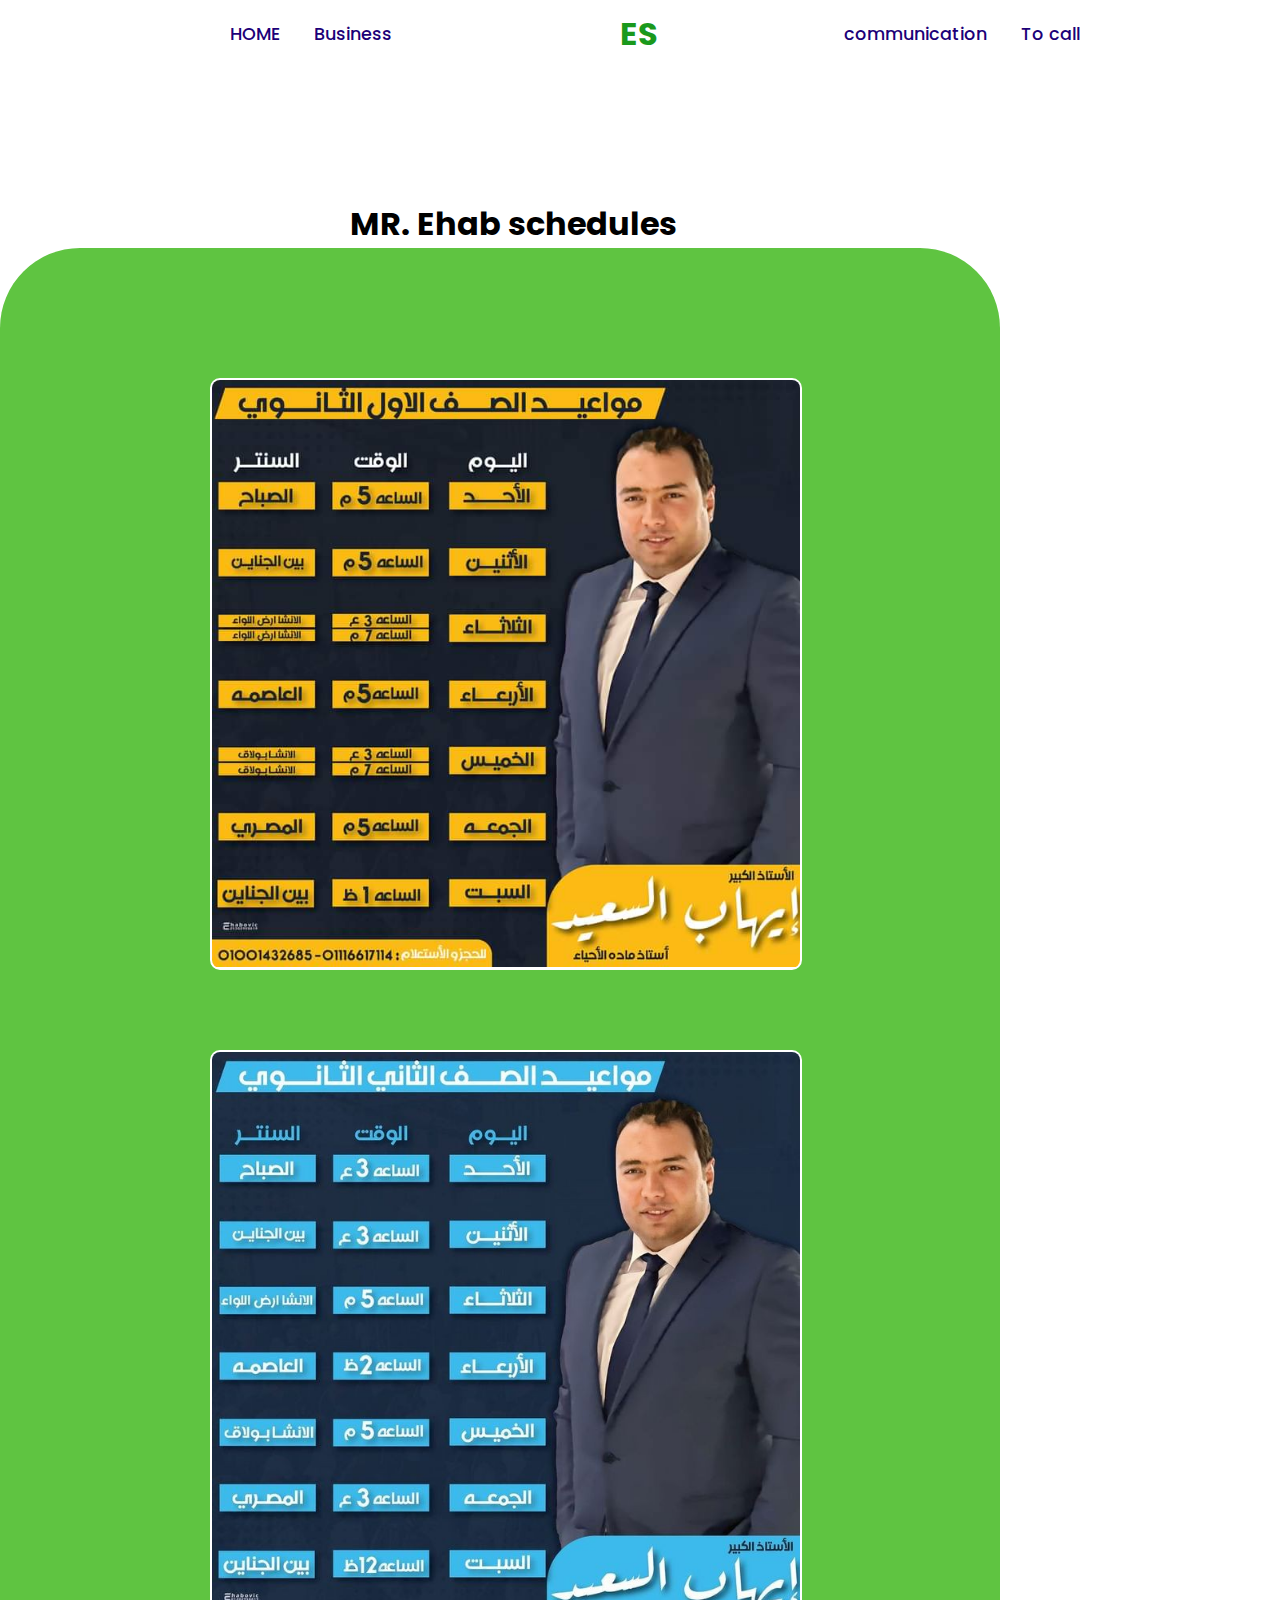
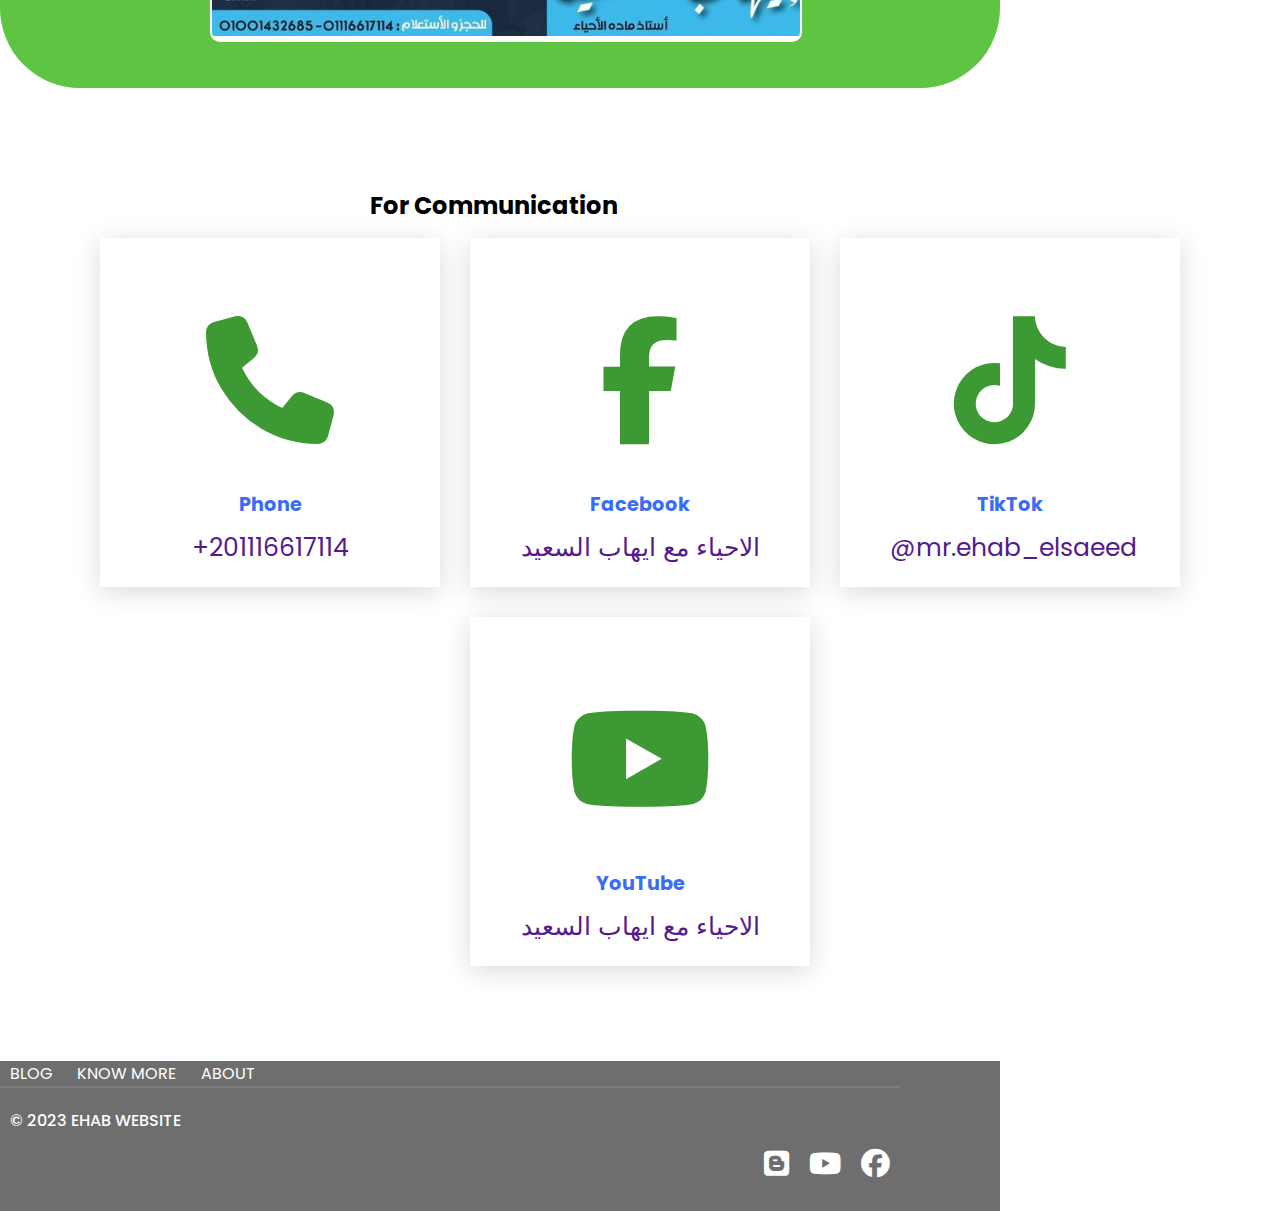
==== index.html @ f59475f7 "Update index.html" ====
<!DOCTYPE html>
<html lang="en">
<head>
    <meta charset="UTF-8">
    <title>Ehab </title>
    <link rel="stylesheet" href="https://cdnjs.cloudflare.com/ajax/libs/font-awesome/6.1.0/css/all.min.css">
    <link rel="stylesheet" href="Ehab1.css">
    <link rel="stylesheet" href="Ehab.js">
   	
</head>

    
   
   
    

<body>
    <header class="hed1">
        <nav class="navigation1">
            <a href="#heme">HOME</a>        
            <a href="#Business">Business </a>
    
                                                                           </nav>
       <h1 class="logo"> ES</h1>
        
       <nav class="navigation2">
          <a href="file:///storage/emulated/0/Android/data/com.teejay.trebedit/files/TrebEdit%20user%20files/%D9%85%20%D8%A5%D9%8A%D9%87%D8%A7%D8%A8%20%D8%A7%D9%84%D8%B3%D8%B9%D9%8A%D8%AF%D9%A2/index.html">communication</a>
          <a href="#Tocall">To call</a> 
           
             </nav> 
             
                      
        
    </header> 
    
   
    <section class="box">
      
        
    </section>
    
    <section class="table">
      <div class="main">
          
        <h1>MR. Ehab schedules </h1>
        </div>
        <div class="card1">
        
        
        <div class="project-card">
        <div class="img5">
        <img  src="FB_IMG_1678652849271.jpg" >
        </div>
        </div>
        
   
        <div class ="project-card">
        <div class="img5">
        <img  src="e63c7fb81c7fb46b7e1b4ccbc9c3e636.jpg" >
        </div>
        </div>
        
        </div>
        
    </section>
    
    
    
    <section class="cards contact" id="contact">
       <h2 class="title">For Communication</h2>
  <div class="content">
<div class="card">
<div class="icon">
<i class="fa-solid fa-phone"></i>
</div>
<div class="info">
    <h3>Phone</h3>    
<a href="">+201116617114 </a>

</div>   
</div>
 
 
 
 
<div class="card">
<div class="icon">
<i class="fa-brands fa-facebook-f"></i>
</div>
<div class="info">
    <h3>Facebook</h3>    
<a href="">الاحياء مع ايهاب السعيد</a>
</div>
</div>


<div class="card">
<div class="icon">
<i class="fa-brands fa-tiktok"></i>
</div>
<div class="info">
    <h3>TikTok</h3>    
<a href="">@mr.ehab_elsaeed </a>
</div>
</div> 


<div class="card">
<div class="icon">
<i class="fa-brands fa-youtube"></i>
</div>
<div class="info">
    <h3>YouTube</h3>    
<a href="">الاحياء مع ايهاب السعيد</a>

</div>
</div> 

   </section>
   
  <footer class="footer">
  
    
     
       
       
        
    
    <div class="footer-blog">
        <a href="#">BLOG</a>
        <a href="#">KNOW MORE</a>
        <a href="#">ABOUT</a>
       <hr class="hr" color="#7e7e7e"
    </div>
    
         <p class="footer-title">&copy 2023 EHAB WEBSITE</p>
         
         
    <div class="social-icons">
<a    class="icons-footer" href="https://www.facebook.com/profile.php?id=100033257303692"><i class="fa-brands fa-facebook"></i></a>
<a class="icons-footer" href="https://youtube.com/c/Mohmaedkhaled"><i class="fa-brands fa-youtube"></i></a>
<a class="icons-footer" href="https://mohmaedkhaled.blogspot.com/?m=1"><i class="fa-brands fa-blogger"></i></a>
    </div>
    
</footer>

  
   
   
</body>
</html>
---- Ehab1.css ----
@import url('https://fonts.googleapis.com/css2?family=Poppins:ital,wght@0,100;0,200;0,300;0,400;0,500;0,600;0,700;0,800;0,900;1,100;1,200;1,300;1,400;1,500;1,600;1,700;1,800;1,900&display=swap');
*{
    font-family: 'Poppins', sans-serif;
    margin: 0;
    padding: 0;
    box-sizing: border-box;
    scroll-behavior: smooth;
     
}

body{
    background: white;
}

header{
    background-color: white;
    width: 100%;
    position: fixed;
    z-index: 999;
    display: flex;
    justify-content: space-between;
    align-items: center;
    padding: 10px 200px;
    
}

.logo{
    align-items: center;
    padding-left: 70px;
    color: #1a991c;
}

.navigation1 a{
    color: #1c0078;
    text-decoration: none;
    font-size: 1.1em;
    font-weight: 500;
    padding-left: 30px;
    align-items: center;
}


.navigation2 a{
    color: #1c0078;
    text-decoration: none;
    font-size: 1.1em;
    font-weight: 500;
    padding-left: 30px;
    align-items: center;
}





.section{
    padding: 100px 100px;
}


 
.box10{
   background: url ('bf3ea0ae7583eadf398afad9adbdd1b9.jpg') no-repeat;
   width: 1000px;
   height: 500px;  
   background-size: cover; 
 
}













.main h1{
    padding-top: 200px;
    padding-left: 350px;
    
}


.card1{
    background: #5fc441;
    width: 1000px; 
    height: 90em;
    border-radius: 80px;  
    padding-top: 50px;    
}



.project-card{
    background-color: #fff;
    border: 2px solid #fff;
    min-height: 14em;
    width: 37em;
    height: 37em;
    overflow: hidden;
    border-radius: 10px;
    margin: 20px;
    transition: 0.7s ease;
    margin-left: 210px;
    margin-top: 5em;
    }


.project-card:hover{
    transform: scale(1.1);
    }


.project-card:hover .project-image{
    opacity: 0.9;
    }


.img5 img{
    width: 100%;
    height: 100%;
    
}


















.first1{
    padding-top: 40px;
    padding-left: 350px;
}

.first2{
    padding-left: 350px;
}


.title{
    padding-top: 100px;
    padding-left: 370px;
}

#contact{
    padding-bottom: 80px;
}


.content{
    display: flex;
    justify-content: center;
    flex-direction: row;
    flex-wrap: wrap;
    }


.card{
    background-color: #ffffff;
    width: 21.25em;
    box-shadow: 0 5px 25px rgba(1 1 1 / 15%);
    border-redius: 50px;
    padding: 50px;
    margin: 15px;
    padding-bottom: 20px;      
    transition: 0.7s ease;   
    }


.card:hover{
    transform: scale(1.1);
    transition: 0.7s ease;
    }
    
    
    
    .icon{
    color: #3d9933;
    font-size: 8em;
    text-align: center;
    }
    
    
.info{
    text-align: center;
    }


.info h3{
    color: #3a6cf4;
    font-size: 1.2em;
    font-weight: 700;
    margin: 10px;
    }

.info a{
    font-size: 25px;
    text-decoration: none;
}











.footer{
    background-color: #6e6e6e;
    color: #fff;
    width: 1000px;
    height: 150px;
    display: flex;
    justify-content: space-between;
    
    }
    
.footer-blog a{
    
    justify-content: space-between;
    text-decoration: none;
    padding: 10px;
    color: white;
    
}

.hr{
    
    width: 900px;
       
    
}



.footer-title{
    font-size: 1.0em;
    font-weight: 500;
    color: white;
    padding-top: 20px;
    padding-left: 10px;
   
    }

.social-icons a{
    color: white;
    font-size: 1.3em;
    font-weight: 600;  
    font-width: -1.0em;  
    padding-bottom: 40px;
    float: right;
   
}

.icons-footer{
    font-size: 1.8em;
    font-weight: 20px;
    background: none;
    color: none;
    
}


@media(min-width: 1024px){
    
}
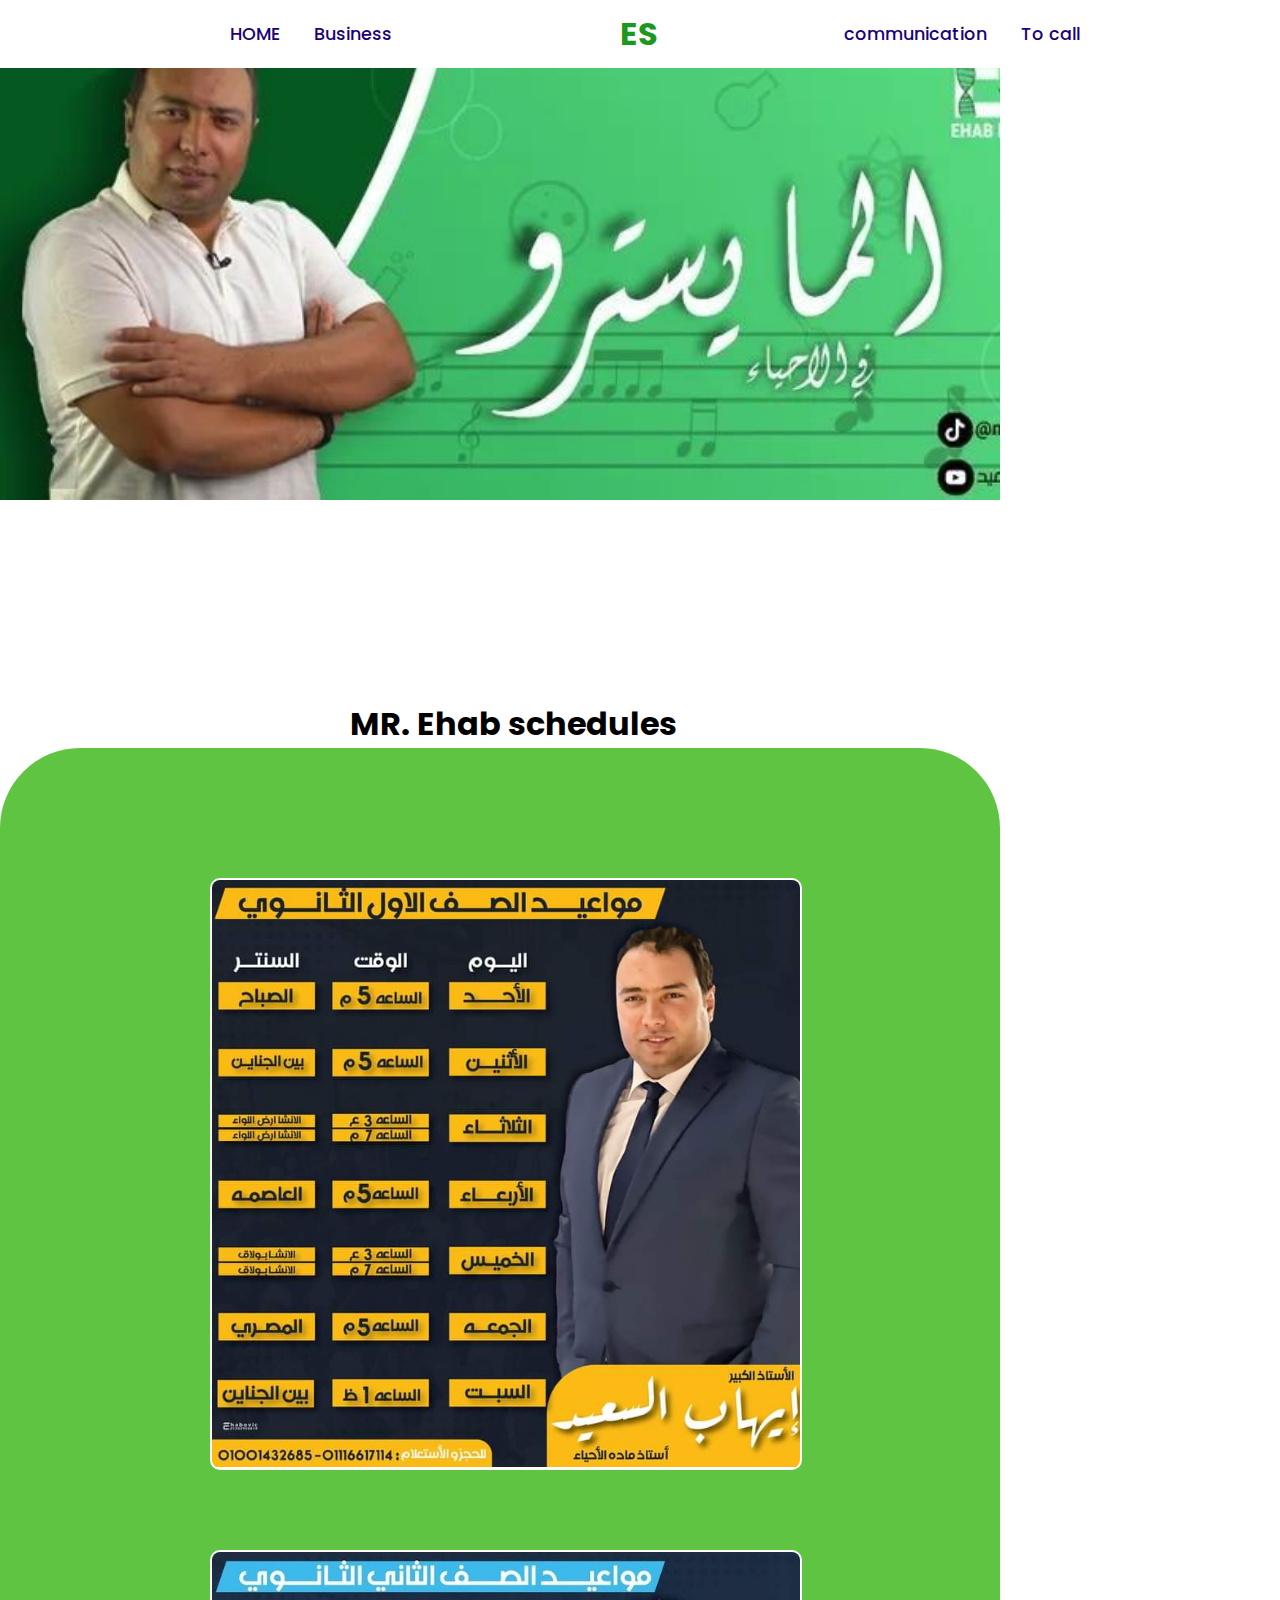
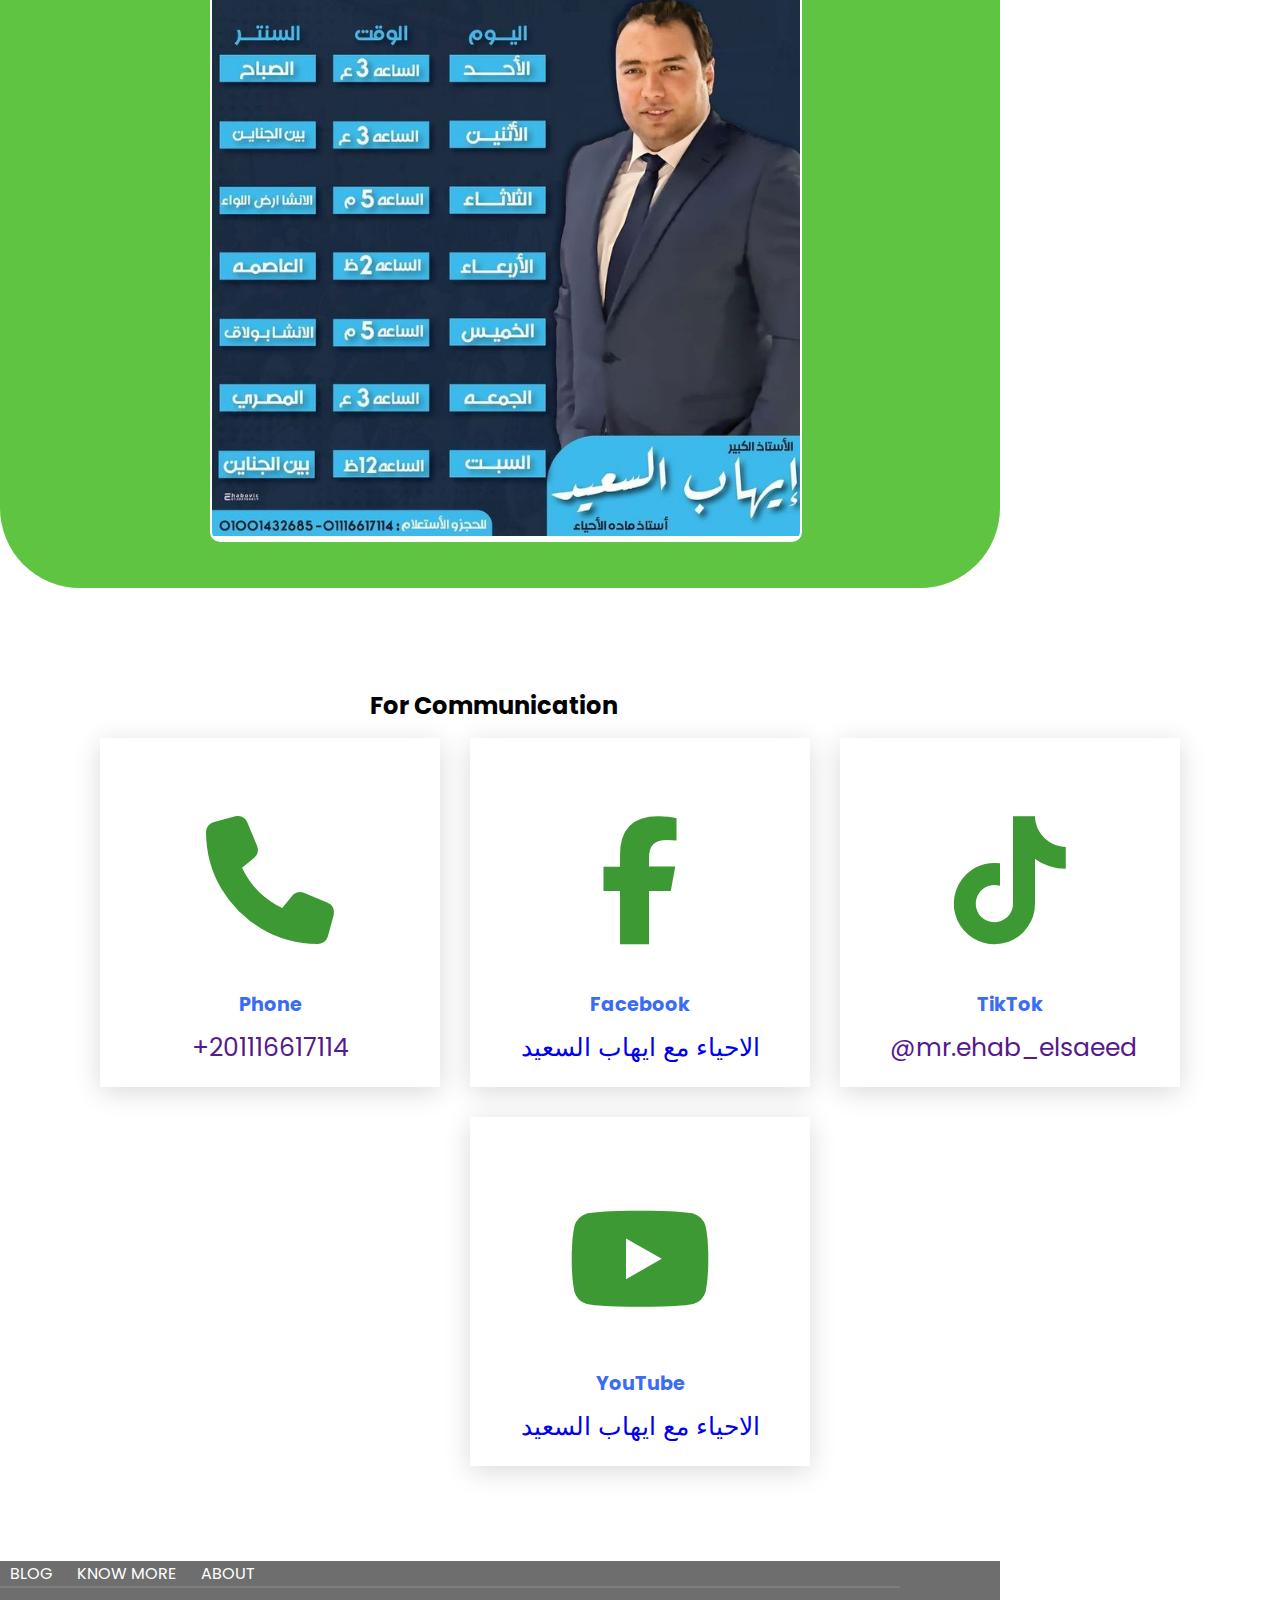
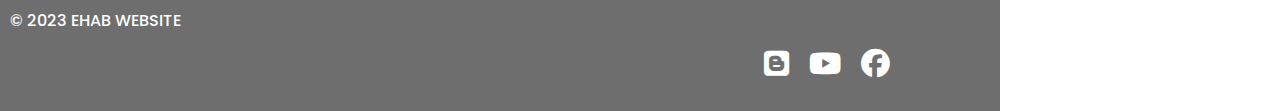
==== commit 7b91f2b8: "Update index.html" ====
--- a/index.html
+++ b/index.html
@@ -89,7 +89,7 @@
 </div>
 <div class="info">
     <h3>Facebook</h3>    
-<a href="">الاحياء مع ايهاب السعيد</a>
+<a href="https://www.facebook.com/groups/437648330037632/?ref=share&mibextid=NSMWBT">الاحياء مع ايهاب السعيد</a>
 </div>
 </div>
 
@@ -111,7 +111,7 @@
 </div>
 <div class="info">
     <h3>YouTube</h3>    
-<a href="">الاحياء مع ايهاب السعيد</a>
+<a href="https://youtube.com/@user-yg1wc6hu7i">الاحياء مع ايهاب السعيد</a>
 
 </div>
 </div> 
--- a/Ehab1.css
+++ b/Ehab1.css
@@ -52,31 +52,19 @@
 
 
 
-
 .section{
     padding: 100px 100px;
 }
 
 
  
-.box10{
-   background: url ('bf3ea0ae7583eadf398afad9adbdd1b9.jpg') no-repeat;
+.box{
+   background: url('bf3ea0ae7583eadf398afad9adbdd1b9.jpg') no-repeat;
    width: 1000px;
    height: 500px;  
    background-size: cover; 
  
 }
-
-
-
-
-
-
-
-
-
-
-
 
 
 .main h1{
@@ -136,14 +124,6 @@
 
 
 
-
-
-
-
-
-
-
-
 .first1{
     padding-top: 40px;
     padding-left: 350px;
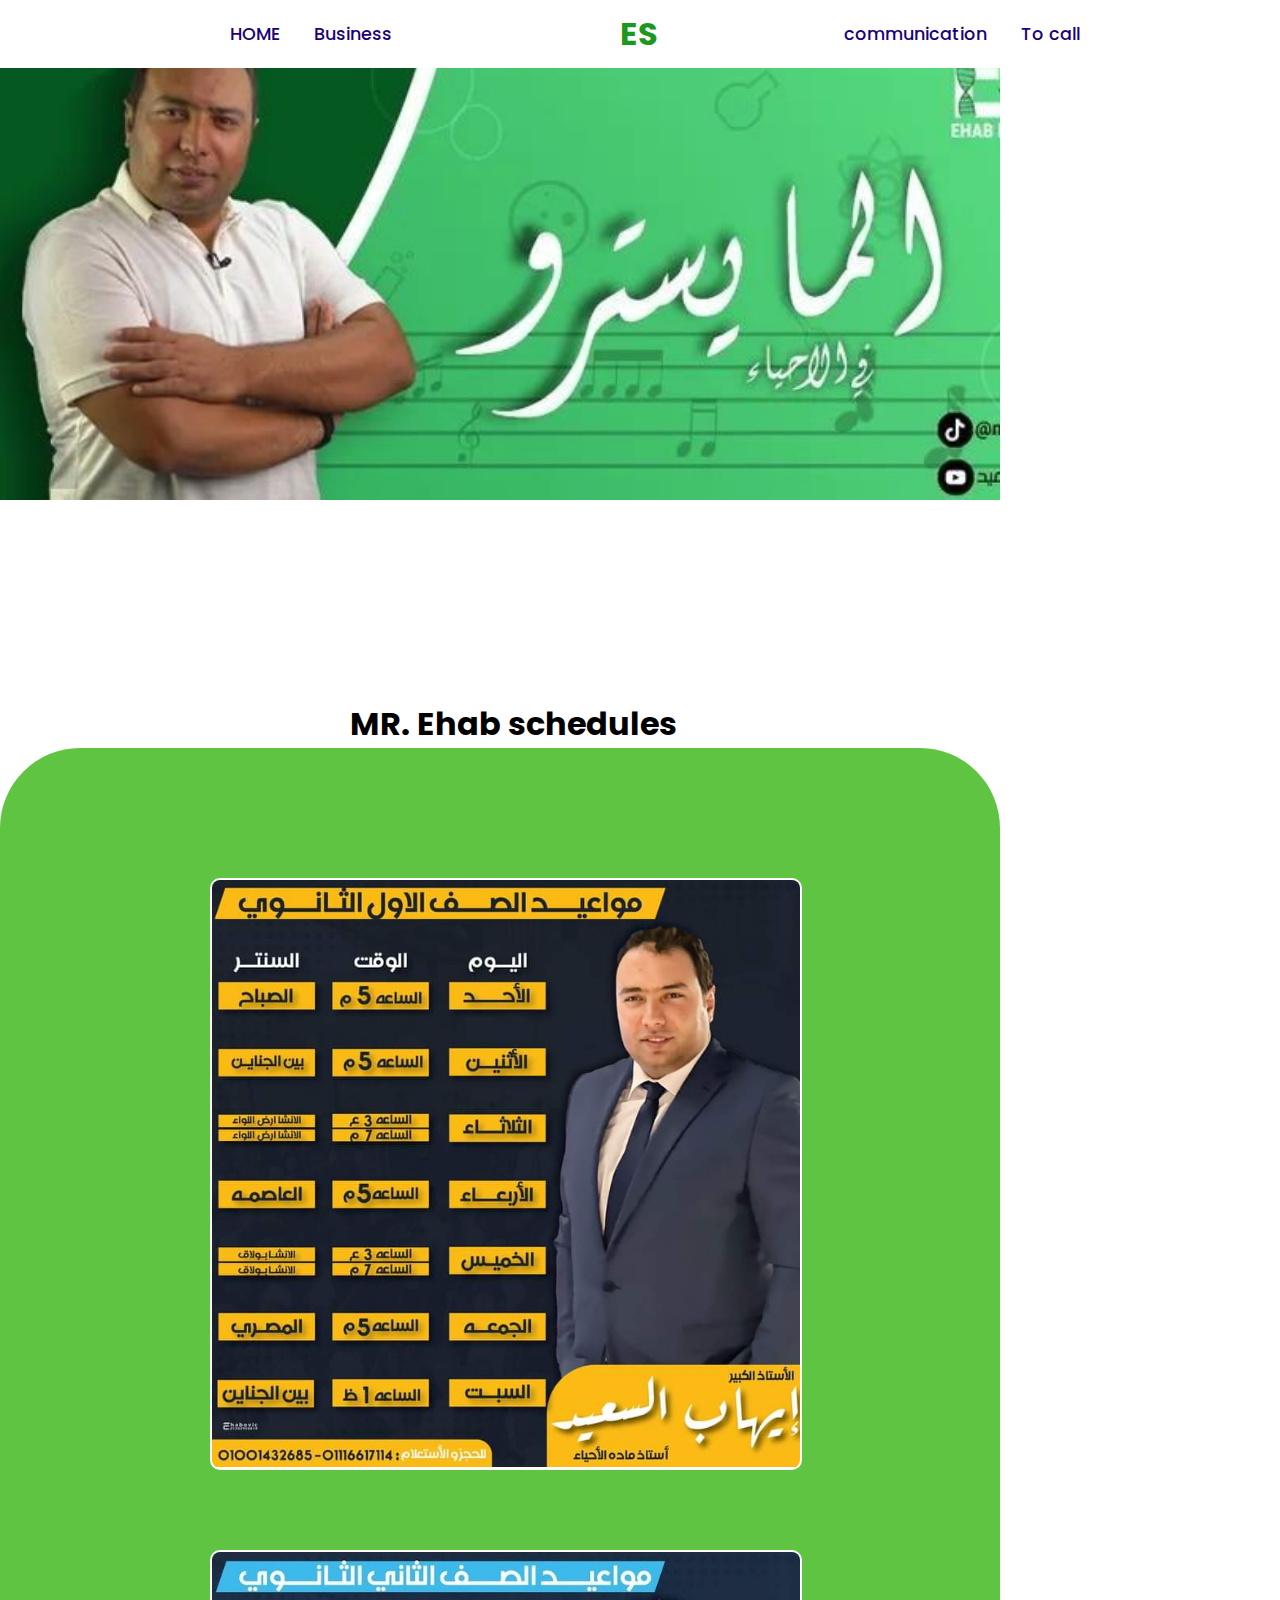
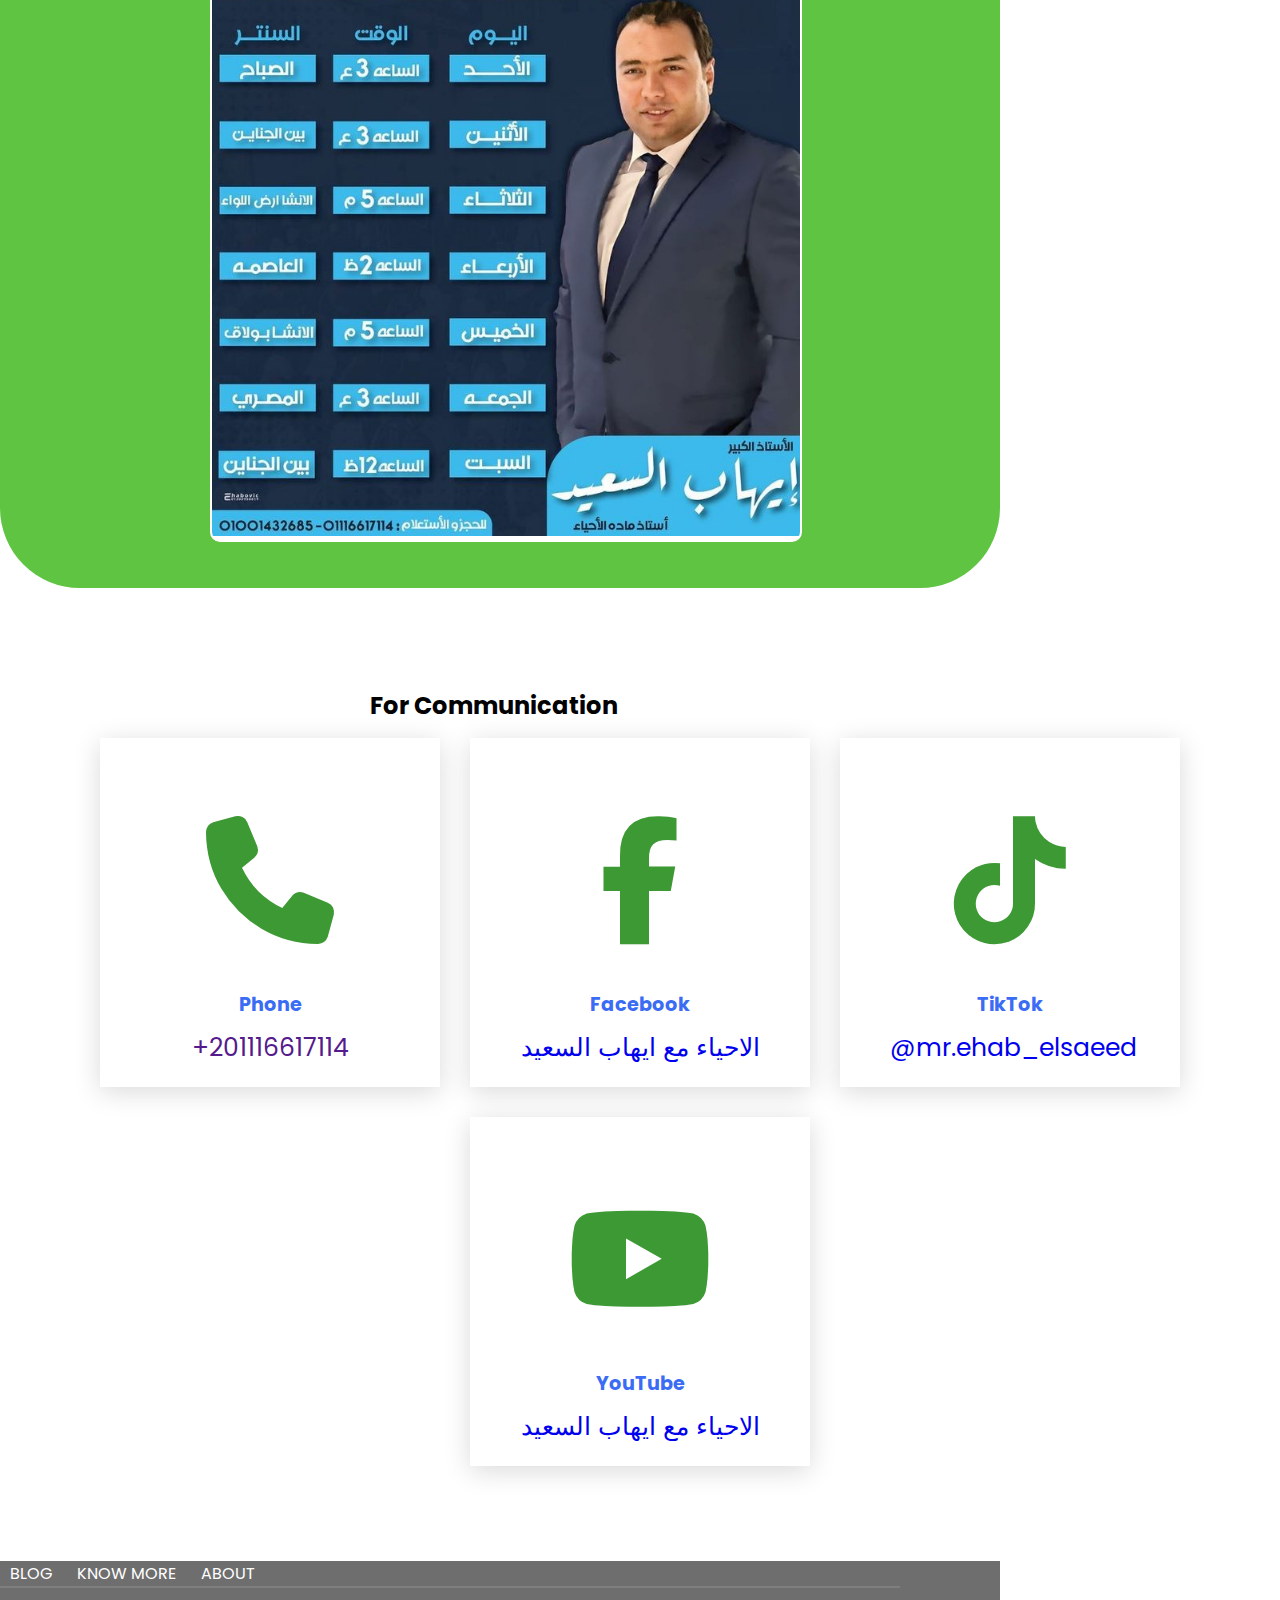
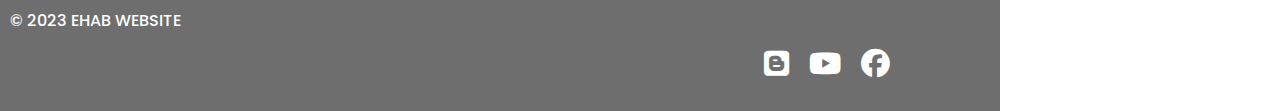
==== commit 308ef87e: "Update index.html" ====
--- a/index.html
+++ b/index.html
@@ -100,7 +100,7 @@
 </div>
 <div class="info">
     <h3>TikTok</h3>    
-<a href="">@mr.ehab_elsaeed </a>
+<a href="https://www.tiktok.com/@mr.ehab_elsaeed?lang=ar&is_from_webapp=1&sender_device=mobile&sender_web_id=7150633270202910214">@mr.ehab_elsaeed </a>
 </div>
 </div> 
 
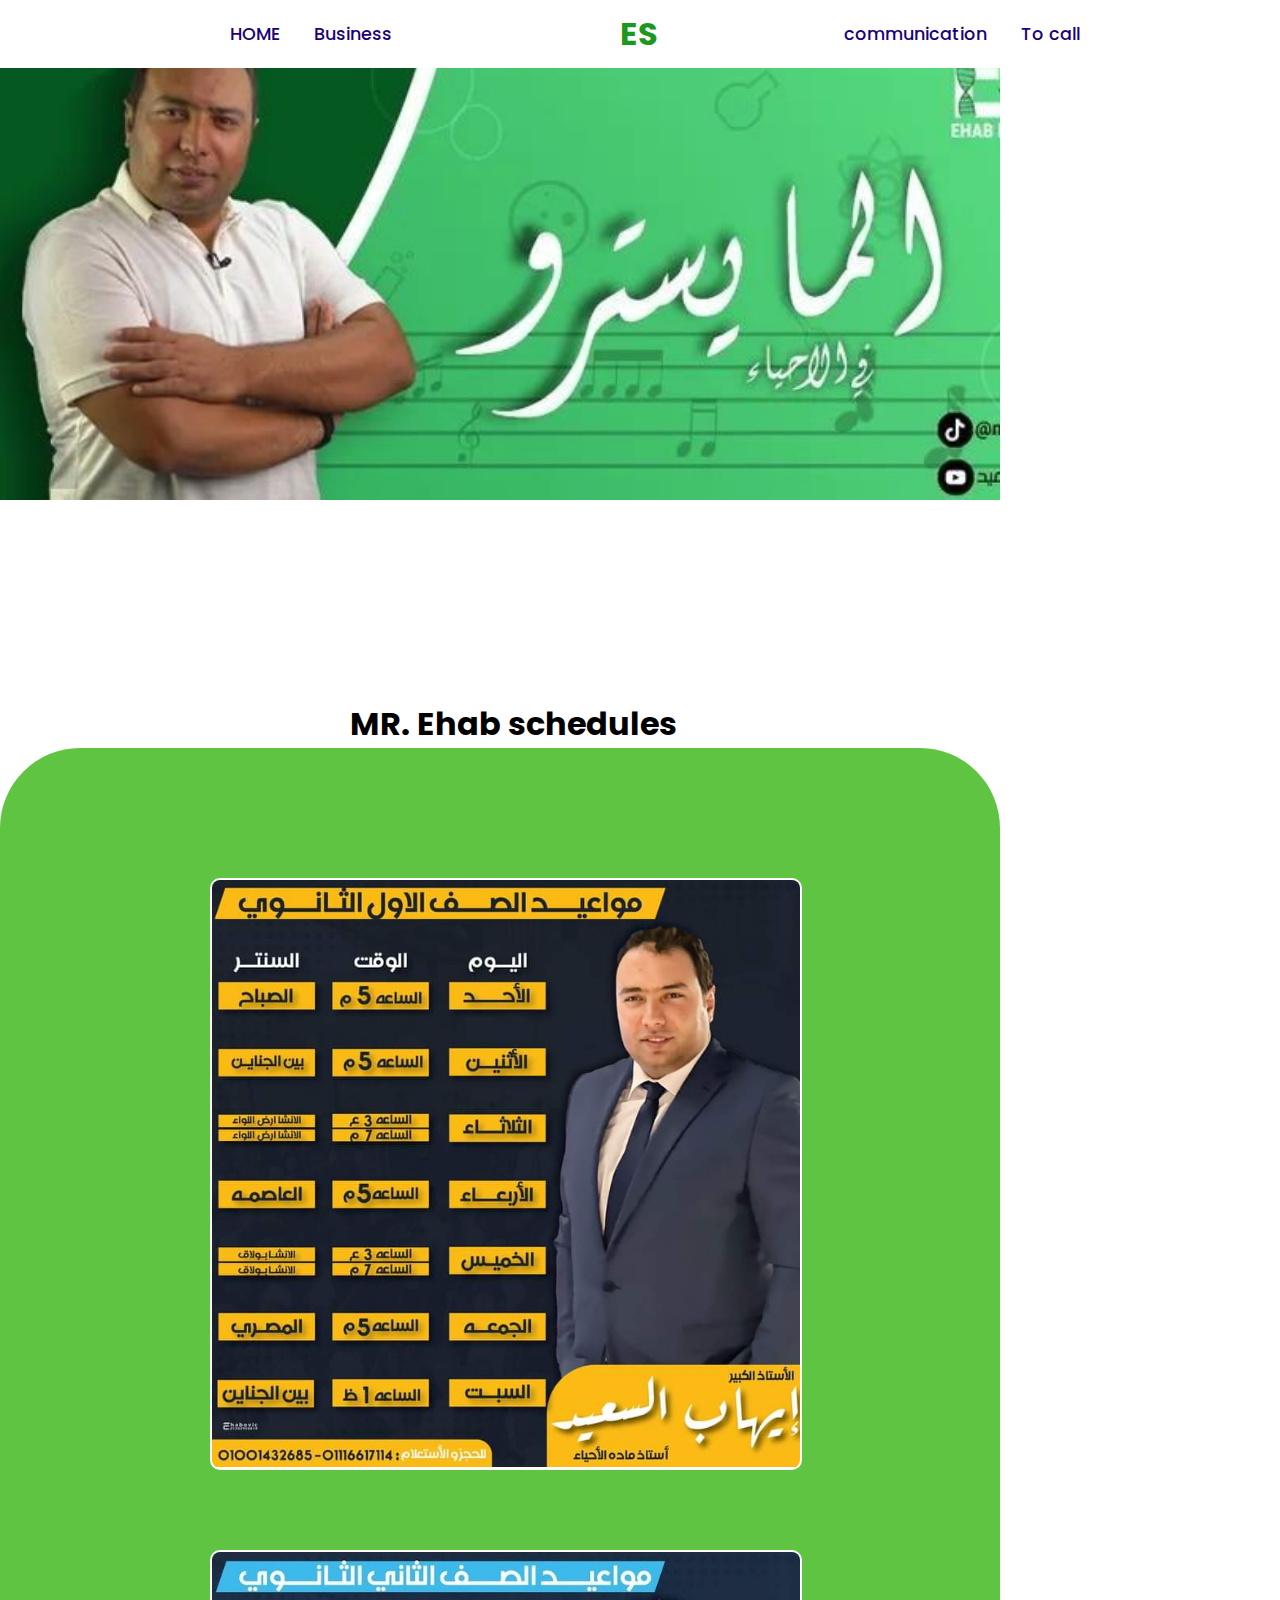
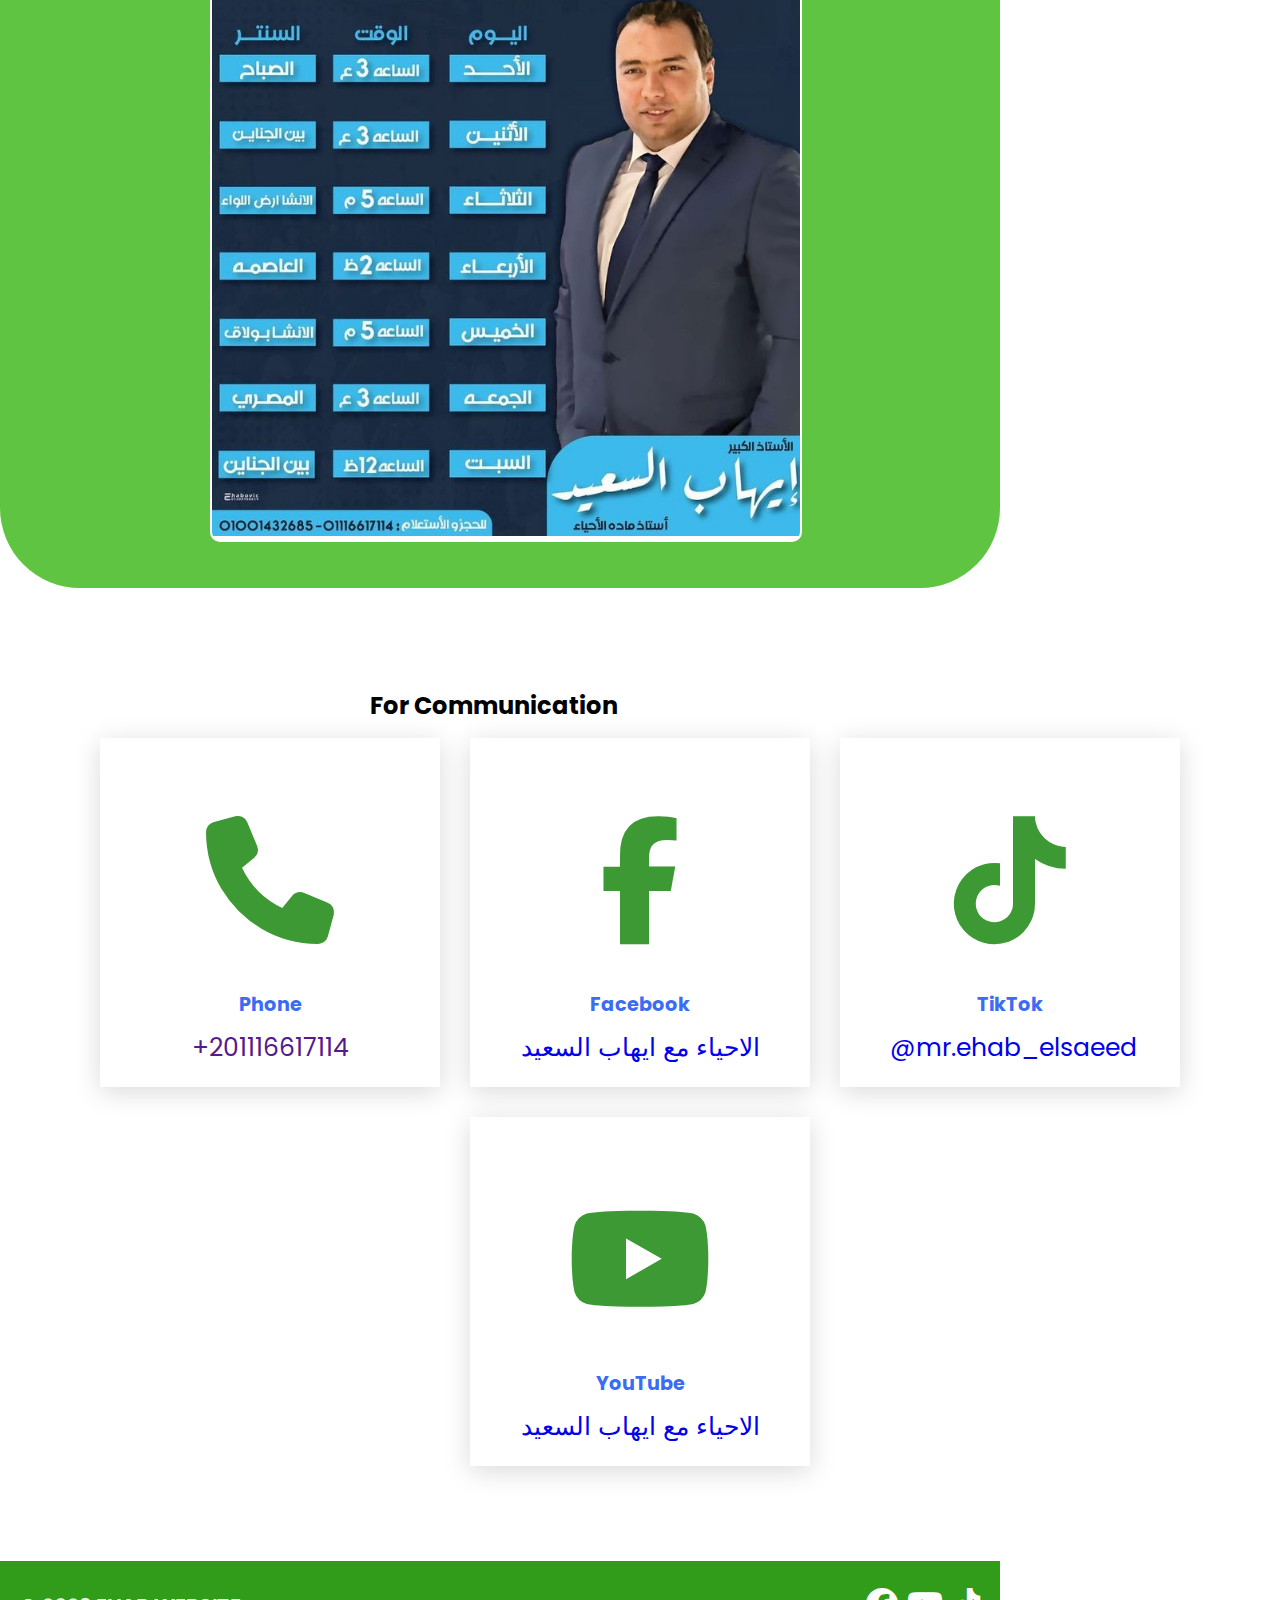
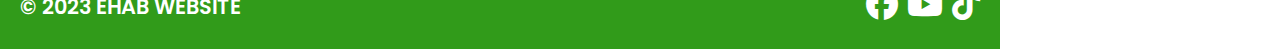
==== commit 955a5d27: "Update index.html" ====
--- a/index.html
+++ b/index.html
@@ -24,7 +24,7 @@
        <h1 class="logo"> ES</h1>
         
        <nav class="navigation2">
-          <a href="file:///storage/emulated/0/Android/data/com.teejay.trebedit/files/TrebEdit%20user%20files/%D9%85%20%D8%A5%D9%8A%D9%87%D8%A7%D8%A8%20%D8%A7%D9%84%D8%B3%D8%B9%D9%8A%D8%AF%D9%A2/index.html">communication</a>
+          <a href="Ehab2.html">communication</a>
           <a href="#Tocall">To call</a> 
            
              </nav> 
@@ -126,20 +126,15 @@
        
         
     
-    <div class="footer-blog">
-        <a href="#">BLOG</a>
-        <a href="#">KNOW MORE</a>
-        <a href="#">ABOUT</a>
-       <hr class="hr" color="#7e7e7e"
-    </div>
+    
     
          <p class="footer-title">&copy 2023 EHAB WEBSITE</p>
          
          
     <div class="social-icons">
-<a    class="icons-footer" href="https://www.facebook.com/profile.php?id=100033257303692"><i class="fa-brands fa-facebook"></i></a>
-<a class="icons-footer" href="https://youtube.com/c/Mohmaedkhaled"><i class="fa-brands fa-youtube"></i></a>
-<a class="icons-footer" href="https://mohmaedkhaled.blogspot.com/?m=1"><i class="fa-brands fa-blogger"></i></a>
+<a class="icon5"  class="icons-footer" href=""><i class="fa-brands fa-facebook"></i></a>
+<a class="icon5" class="icons-footer" href=""><i class="fa-brands fa-youtube"></i></a>
+<a class="icon5" class="icons-footer" href=""><i class="fa-brands fa-tiktok"></i></a>
     </div>
     
 </footer>
--- a/Ehab1.css
+++ b/Ehab1.css
@@ -152,6 +152,16 @@
     }
 
 
+.content5{
+    display: flex; 
+    justify-content: center;
+    flex-direction: column;
+    padding-left: 300px;
+    
+}    
+
+
+
 .card{
     background-color: #ffffff;
     width: 21.25em;
@@ -206,61 +216,47 @@
 
 
 .footer{
-    background-color: #6e6e6e;
+    background-color: #319b1a;
     color: #fff;
+    padding: 1.25em;
     width: 1000px;
-    height: 150px;
     display: flex;
     justify-content: space-between;
-    
-    }
-    
-.footer-blog a{
-    
-    justify-content: space-between;
-    text-decoration: none;
-    padding: 10px;
-    color: white;
-    
-}
-
-.hr{
-    
-    width: 900px;
-       
-    
-}
-
+    }
 
 
 .footer-title{
-    font-size: 1.0em;
-    font-weight: 500;
-    color: white;
-    padding-top: 20px;
-    padding-left: 10px;
-   
-    }
-
-.social-icons a{
-    color: white;
-    font-size: 1.3em;
-    font-weight: 600;  
-    font-width: -1.0em;  
-    padding-bottom: 40px;
-    float: right;
-   
-}
-
-.icons-footer{
-    font-size: 1.8em;
-    font-weight: 20px;
-    background: none;
-    color: none;
-    
-}
-
-
-@media(min-width: 1024px){
-    
-}
+    padding-top: 10px;
+    font-size: 1.3em;
+    font-weight: 600;
+    }
+
+.footer-title span{
+    color: #fff;
+    }
+
+.social-icons{
+    space-between: 10px;
+    font-size: 2em;
+    color: #ffffff;
+}
+
+.icon5{
+    color: #fff;
+}
+
+
+
+
+@media (max-width:1024px){
+    .section{ 
+        padding: 100px 100px;
+}
+    .box{
+        padding: 100px 200px;
+    }  
+
+
+
+
+}
